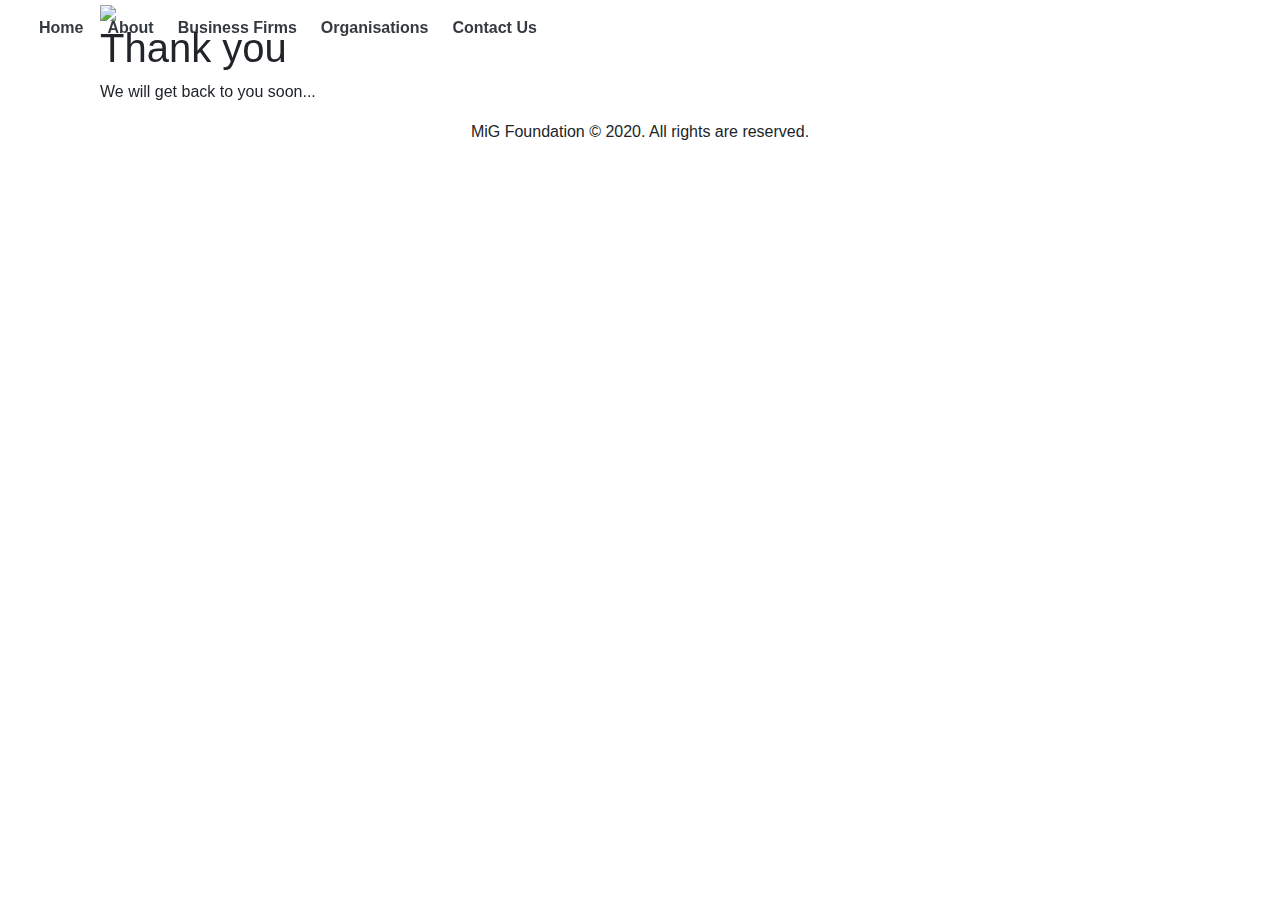
==== send.html @ fccccd9d "corection in the index link in send.html" ====
<!DOCTYPE html>
<html lang="en" style="scroll-behavior: smooth;">
<head>
    <meta charset="UTF-8">
    <meta name="viewport" content="width=device-width, initial-scale=1.0">
    <title>MiG | Home</title>
    <link rel="icon" href="logo.png" type="image/png" sizes="16x16">
    <link rel="stylesheet" href="styles.css">
   

    <link rel="stylesheet" href="https://maxcdn.bootstrapcdn.com/bootstrap/4.0.0/css/bootstrap.min.css" integrity="sha384-Gn5384xqQ1aoWXA+058RXPxPg6fy4IWvTNh0E263XmFcJlSAwiGgFAW/dAiS6JXm" crossorigin="anonymous">
    
  </head>
<body>
    <header id="header" class=" header-class position-fixed " >
    <nav class="col md-12 navbar navbar-expand-lg  nav-img " >
      <div class="container">
        <button class="navbar-toggler ml-auto  bg-secondary" type="button" data-toggle="collapse" data-target="#navbarSupportedContent-7" aria-controls="navbarSupportedContent-7" aria-expanded="false" aria-label="Toggle navigation">
          <span class="navbar-toggler-icon"></span>
        </button>
        <div class="collapse navbar-collapse " id="navbarSupportedContent-7">
          <ul class="navbar-nav ml-auto ">
            <li class="nav-item active ml-auto index-style" >
              <a class="nav-link text-dark" href="C://mine/proj/index.html#start"><b>Home</b>
                <span class="sr-only">(current)</span>
              </a>
            </li>
            <li class="nav-item ml-auto index-style ">
              <a class="nav-link text-dark pl-3 "  id="abt-id" href="C://mine/proj/index.html#abt"><b>About</b></a>
            </li>
            <li class="nav-item ml-auto index-style">
              <a class="nav-link text-dark pl-3 index " href="C://mine/proj/index.html#busi"><b>Business Firms</b></a>
            </li>
            <li class="nav-item ml-auto index-style">
              <a class="nav-link text-dark pl-3 index" href="C://mine/proj/index.html#org"><b>Organisations</b></a>
            </li>
            <li class="nav-item ml-auto index-style">
              <a class="nav-link text-dark pl-3 index " href="C://mine/proj/index.html#cont"><b>Contact Us</b></a>
            </li>
          </ul>
        </div>
      </div>
    </nav>
  </header>

    <main class="main-style main-send" >
      <div class="container">
        <div class="col-md-6 ">
          <img src="logo.png" class="logo-last">
        </div>
        <div class="col-md-6 thank-note">
          <h1 class="thank-note-h1">Thank you</h1>
          <p class="thank-note-p">We will get back to you soon...</p>
        </div>
      </div>
    </main>
     
  <footer ></footer>
    <div class="col-md-12 text-center ">
        <p class="copyright-style">MiG Foundation &copy; 2020. All rights are reserved.</p>                       
    </div>
  </footer>
  </body>
  </html>
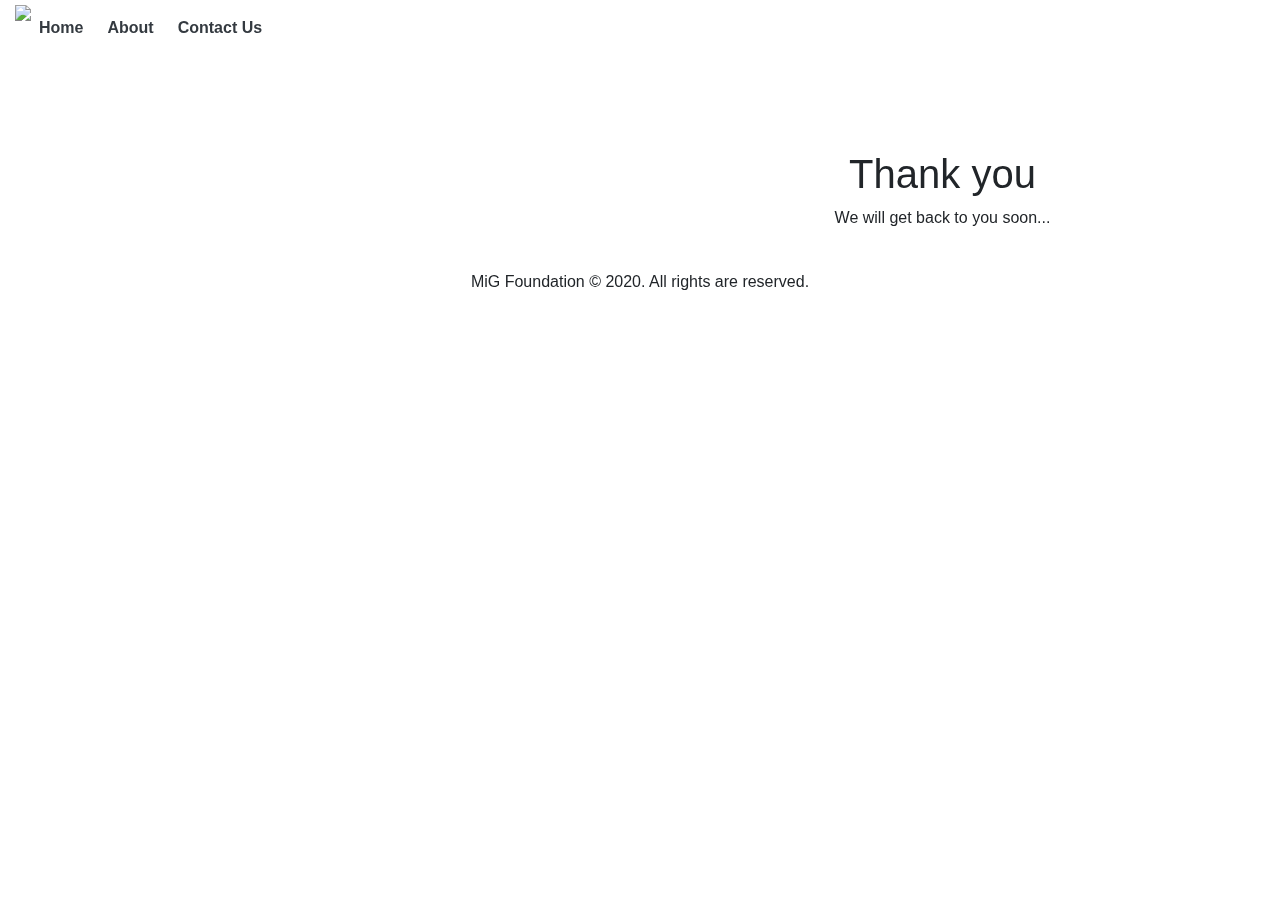
==== commit 6d98a8dd: "change in alignment of send file to organize logo" ====
--- a/send.html
+++ b/send.html
@@ -1,9 +1,9 @@
 <!DOCTYPE html>
 <html lang="en" style="scroll-behavior: smooth;">
-<head>
+  <head>
     <meta charset="UTF-8">
     <meta name="viewport" content="width=device-width, initial-scale=1.0">
-    <title>MiG | Home</title>
+    <title>MiG | Thankyou</title>
     <link rel="icon" href="logo.png" type="image/png" sizes="16x16">
     <link rel="stylesheet" href="styles.css">
    
@@ -21,21 +21,16 @@
         <div class="collapse navbar-collapse " id="navbarSupportedContent-7">
           <ul class="navbar-nav ml-auto ">
             <li class="nav-item active ml-auto index-style" >
-              <a class="nav-link text-dark" href="C://mine/proj/index.html#start"><b>Home</b>
+              <a class="nav-link text-dark" href="index.html#start"><b>Home</b>
                 <span class="sr-only">(current)</span>
               </a>
             </li>
             <li class="nav-item ml-auto index-style ">
-              <a class="nav-link text-dark pl-3 "  id="abt-id" href="C://mine/proj/index.html#abt"><b>About</b></a>
+              <a class="nav-link text-dark pl-3 "  id="abt-id" href="index.html#abt"><b>About</b></a>
             </li>
+           
             <li class="nav-item ml-auto index-style">
-              <a class="nav-link text-dark pl-3 index " href="C://mine/proj/index.html#busi"><b>Business Firms</b></a>
-            </li>
-            <li class="nav-item ml-auto index-style">
-              <a class="nav-link text-dark pl-3 index" href="C://mine/proj/index.html#org"><b>Organisations</b></a>
-            </li>
-            <li class="nav-item ml-auto index-style">
-              <a class="nav-link text-dark pl-3 index " href="C://mine/proj/index.html#cont"><b>Contact Us</b></a>
+              <a class="nav-link text-dark pl-3 index " href="index.html#cont"><b>Contact Us</b></a>
             </li>
           </ul>
         </div>
@@ -43,22 +38,33 @@
     </nav>
   </header>
 
-    <main class="main-style main-send" >
-      <div class="container">
-        <div class="col-md-6 ">
-          <img src="logo.png" class="logo-last">
-        </div>
-        <div class="col-md-6 thank-note">
-          <h1 class="thank-note-h1">Thank you</h1>
-          <p class="thank-note-p">We will get back to you soon...</p>
-        </div>
-      </div>
+    <main class=" col-md-12 main-style" >
+        <div class="row">
+          <div class="col-md-6 ">
+            <img  src="logo.png" class="logo-last">
+          </div>
+          <div class="col-md-6" style="padding-top: 150px;padding-right: 50px;">
+            <h1 class="thank-note-h1 text-center">Thank you</h1>
+          <p class="text-center">We will get back to you soon...</p>
+          </div>&nbsp;          </div>
     </main>
+
      
   <footer ></footer>
     <div class="col-md-12 text-center ">
         <p class="copyright-style">MiG Foundation &copy; 2020. All rights are reserved.</p>                       
     </div>
   </footer>
-  </body>
+  <!--jquery file-->
+  <script src="https://code.jquery.com/jquery-3.5.1.js" integrity="sha256-QWo7LDvxbWT2tbbQ97B53yJnYU3WhH/C8ycbRAkjPDc=" crossorigin="anonymous"></script>
+  <script src="script.js"></script>
+  
+  <script src="https://cdnjs.cloudflare.com/ajax/libs/jquery-validate/1.19.2/jquery.validate.js"></script>
+  <!--fontawesome icon css -->
+  <script src="https://kit.fontawesome.com/67f7aa927a.js" crossorigin="anonymous"></script>
+  <!--bootstrap js-->
+  <script src="https://code.jquery.com/jquery-3.2.1.slim.min.js" integrity="sha384-KJ3o2DKtIkvYIK3UENzmM7KCkRr/rE9/Qpg6aAZGJwFDMVNA/GpGFF93hXpG5KkN" crossorigin="anonymous"></script>
+  <script src="https://cdnjs.cloudflare.com/ajax/libs/popper.js/1.12.9/umd/popper.min.js" integrity="sha384-ApNbgh9B+Y1QKtv3Rn7W3mgPxhU9K/ScQsAP7hUibX39j7fakFPskvXusvfa0b4Q" crossorigin="anonymous"></script>
+  <script src="https://maxcdn.bootstrapcdn.com/bootstrap/4.0.0/js/bootstrap.min.js" integrity="sha384-JZR6Spejh4U02d8jOt6vLEHfe/JQGiRRSQQxSfFWpi1MquVdAyjUar5+76PVCmYl" crossorigin="anonymous"></script>
+</body>
   </html>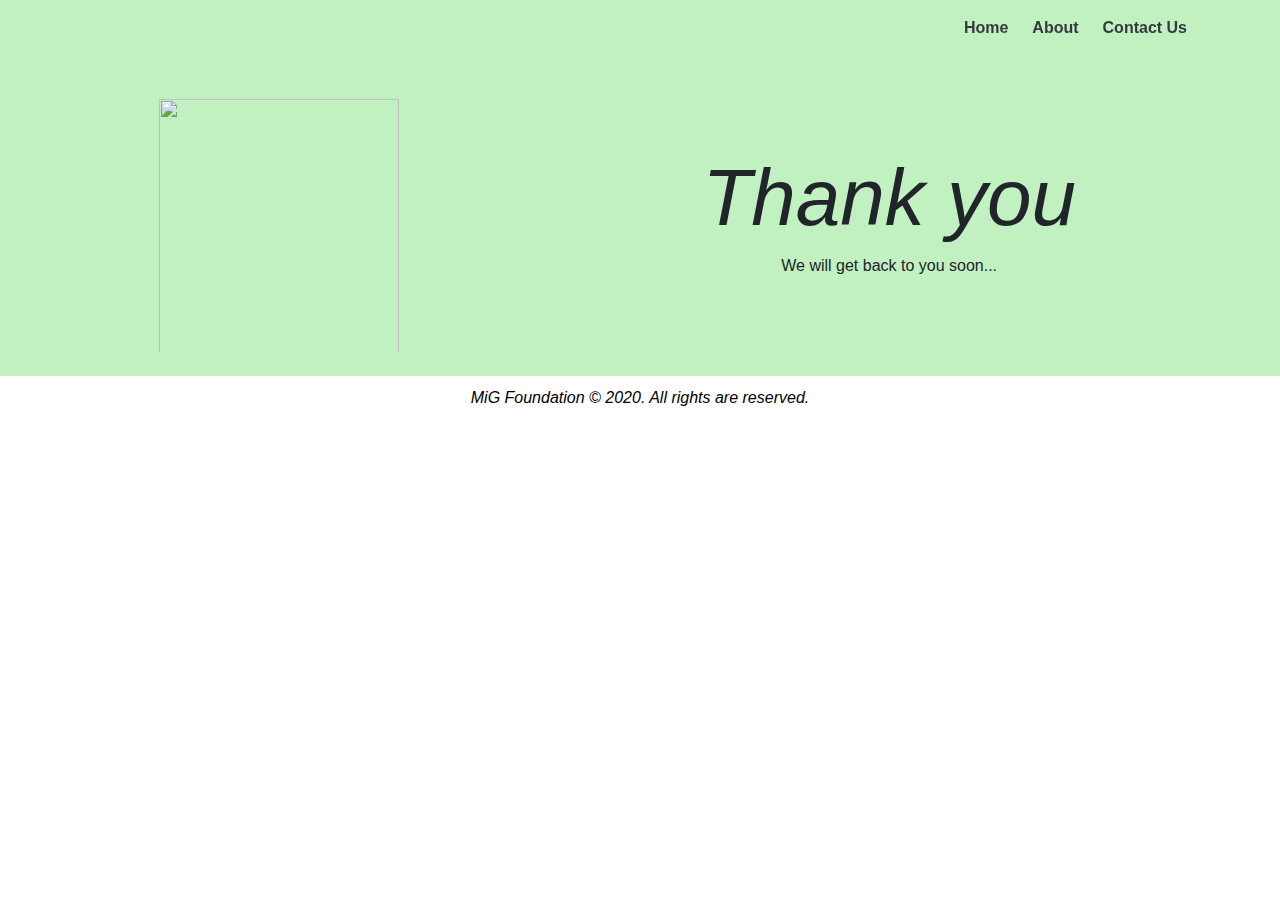
==== commit b227f6fc: "logo in send file" ====
--- a/send.html
+++ b/send.html
@@ -40,10 +40,10 @@
 
     <main class=" col-md-12 main-style" >
         <div class="row">
-          <div class="col-md-6 ">
+          <div class="col-md-5" >
             <img  src="logo.png" class="logo-last">
           </div>
-          <div class="col-md-6" style="padding-top: 150px;padding-right: 50px;">
+          <div class="col-md-7" style="padding-top: 150px;padding-right: 50px;">
             <h1 class="thank-note-h1 text-center">Thank you</h1>
           <p class="text-center">We will get back to you soon...</p>
           </div>&nbsp;          </div>
--- a/styles.css
+++ b/styles.css
@@ -0,0 +1,184 @@
+.header-class{
+  width:100%;
+  z-index:1;
+  background-image: url("https://onlyvectorbackgrounds.com/wp-content/uploads/2019/08/Modern-Clean-Abstract-Shapes-Background-Green.jpg")
+}
+
+.main-img{
+  background-image:url('https://onlyvectorbackgrounds.com/wp-content/uploads/2019/08/Modern-Clean-Abstract-Shapes-Background-Green.jpg'); 
+  background-repeat: no-repeat; 
+  background-size: cover;
+  background-position: center center;
+}
+.index-style{
+  font-family:'Trebuchet MS', 'Lucida Sans Unicode', 'Lucida Grande', 'Lucida Sans', Arial, sans-serif;
+  color:black;
+
+}
+.index-style:hover{
+  font-size:20px;
+}
+
+
+.learn-more-style{
+  color:black;
+  background-color: rgb(193, 241, 193);
+}
+.learn-more-style:hover {
+  box-shadow: 0 12px 16px 0 rgba(0,0,0,0.24),0 17px 50px 0 rgba(0,0,0,0.19);
+}
+.main-style{
+  background-color: rgb(193, 241, 193);
+  width:100%
+}
+.sub-heading-style{
+  padding-top: 99px;
+  font-family: 'Trebuchet MS', 'Lucida Sans Unicode', 'Lucida Grande', 'Lucida Sans', Arial, sans-serif;
+  color:black;
+}
+.button-send-style{
+  color:black;
+  width: auto;
+  height:35px;
+}
+.button-send-style:hover {
+  box-shadow: 0 12px 16px 0 rgba(0,0,0,0.24),0 17px 50px 0 rgba(0,0,0,0.19);
+}
+.icon-style-mail{
+  color:black;
+}
+.icon-style-insta{
+  color:black;
+}
+.icon-style-fb{
+  color:black;
+}
+.copyright-style{
+  font-style: italic;
+  color:black;
+}
+.mig-name{
+  color: black;
+  font-style: oblique;
+  font-family: 'Trebuchet MS', 'Lucida Sans Unicode', 'Lucida Grande', 'Lucida Sans', Arial, sans-serif;  
+  
+}
+.images{
+  height:9em;
+}
+.cards{
+  height:22em;
+}
+.icon-style-mail:hover{
+  color: #dd4b39;
+}
+.icon-style-insta:hover{
+  color:#e4405f;
+}
+.icon-style-fb:hover{
+  color:#3b5999;
+}
+.move-up-icon{
+  position:fixed;
+  bottom: 42px;
+  right: 50px;
+  color:black;
+  text-decoration:none;
+}
+
+
+.mig-logo{
+  margin-left: 10%;
+}
+#busi{
+  padding-top: 87px;
+}
+#org{
+  padding-top: 86px;
+}
+#cont{
+  padding-top: 32px;
+}
+.hr-heading{
+  width:60%;
+  color:black
+}
+.row-class{
+  display: -webkit-box;
+    display: -ms-flexbox;
+    display: flex;
+    -ms-flex-wrap: wrap;
+    flex-wrap: wrap;
+    margin-right: -33px;
+    margin-left: -30px;
+}
+.read-more-class{ 
+  font-style: italic;
+  color: black;
+}
+
+/*learnmore.html css*/
+.miggroup{
+  padding-top: 20px;;
+}
+.garden-class{
+  padding-top:100px;
+}
+.farm-class{
+  padding-top:120px;
+}
+.store-class{
+  padding-top:133px;
+}
+.ministore-class{
+  padding-top:143px;
+}
+.book-class{
+  padding-top:143px;
+}
+.care-class{
+  padding-top:135px;
+}
+.create-class{
+  padding-top:152px;
+}
+.forest-class{
+  padding-top:155px;
+}
+.dropd-class{
+  border-style: none;
+  background-color: red;
+  scroll-behavior: smooth;
+}
+.line-heading{
+  padding-left: 40px
+}
+/*send.html css*/
+.logo-last{
+  padding-top: 83px;
+  width: 15em;
+  height: 21em;
+  float: left;
+  margin-top: 1em;
+  margin-left:9em;
+
+}
+.thank-note{
+   padding-top:10em;
+   float: left;
+}
+footer{
+  margin-top: 10px;
+}
+.thank-note-h1{
+  font-style: oblique;
+ 
+  font-size: 5em;
+}
+.thank-note-p{
+  padding-left: 10em;
+}
+.send-main{
+  width:100%
+
+}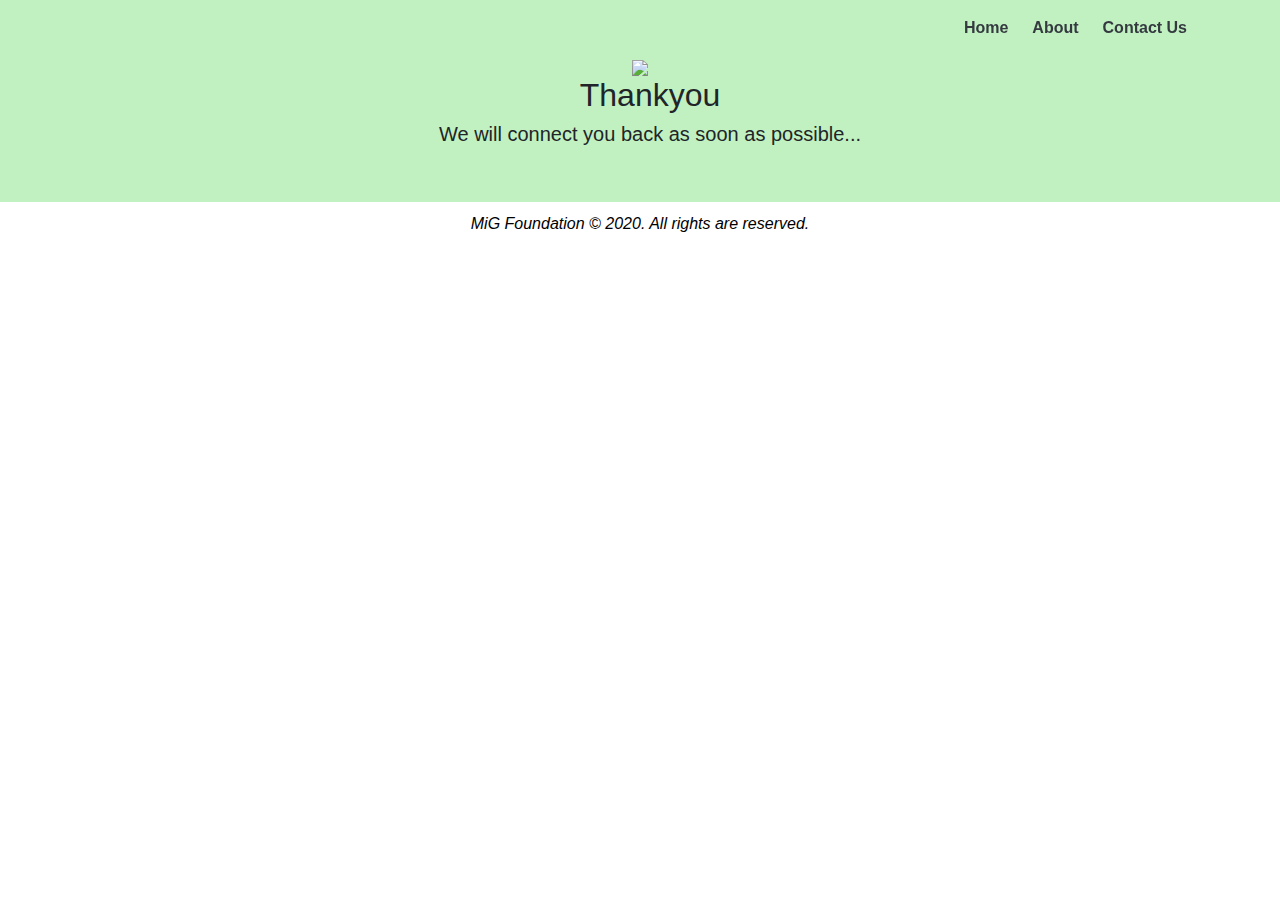
==== commit c65dd89d: "last" ====
--- a/send.html
+++ b/send.html
@@ -38,16 +38,20 @@
     </nav>
   </header>
 
-    <main class=" col-md-12 main-style" >
-        <div class="row">
-          <div class="col-md-5" >
-            <img  src="logo.png" class="logo-last">
-          </div>
-          <div class="col-md-7" style="padding-top: 150px;padding-right: 50px;">
-            <h1 class="thank-note-h1 text-center">Thank you</h1>
-          <p class="text-center">We will get back to you soon...</p>
-          </div>&nbsp;          </div>
+    <main class="main-style">
+      <div class="col-md-12 text-center">
+        <div >
+          <img src="logo.png" style="padding-top:60px">
+        </div>
+        
+      </div>
+      <div class="col-md-12 text-center ">
+        <h2 style="padding-left: 20px;">Thankyou</h2>
+        <h5 style="padding-left: 20px;">We will connect you back as soon as possible...</h5>
+      </div>
+<br><br>
     </main>
+   
 
      
   <footer ></footer>
--- a/styles.css
+++ b/styles.css
@@ -29,7 +29,7 @@
 }
 .main-style{
   background-color: rgb(193, 241, 193);
-  width:100%
+  width:100%;
 }
 .sub-heading-style{
   padding-top: 99px;
@@ -155,12 +155,8 @@
 }
 /*send.html css*/
 .logo-last{
-  padding-top: 83px;
-  width: 15em;
-  height: 21em;
+
   float: left;
-  margin-top: 1em;
-  margin-left:9em;
 
 }
 .thank-note{
